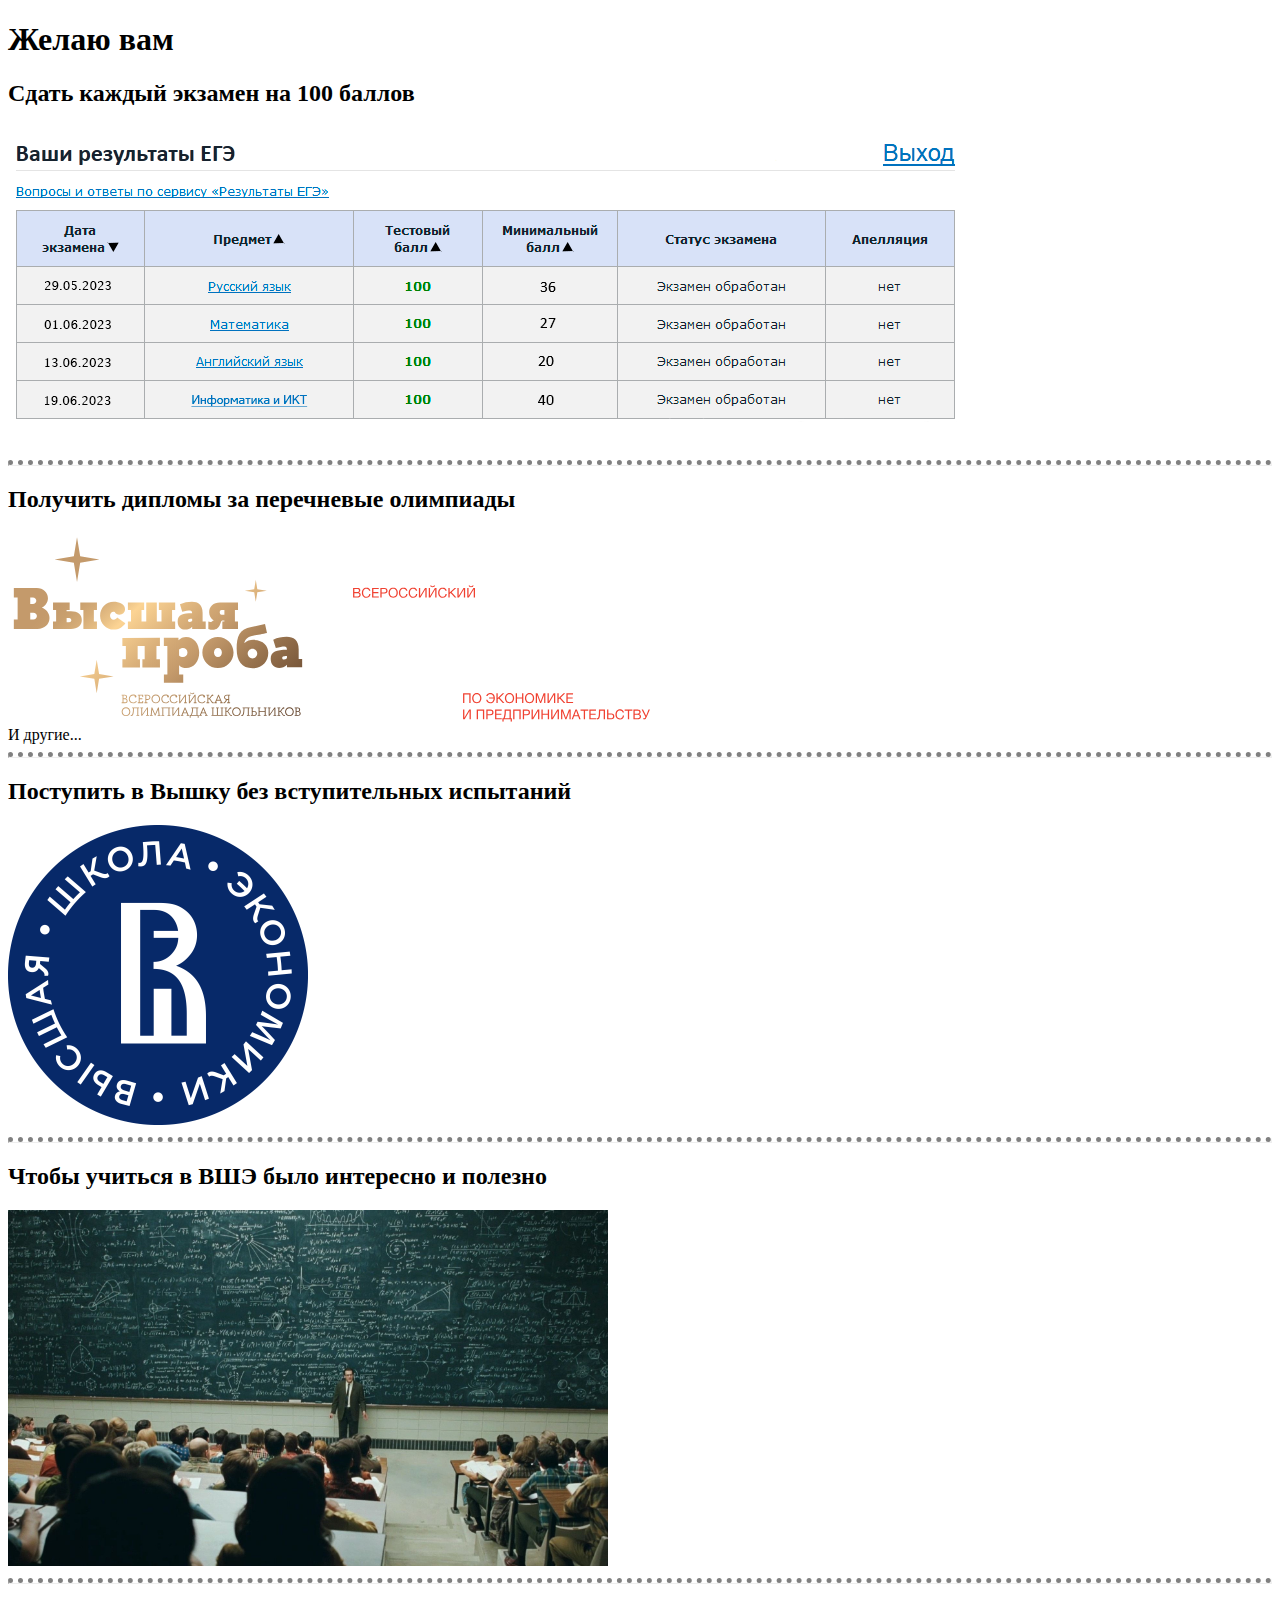
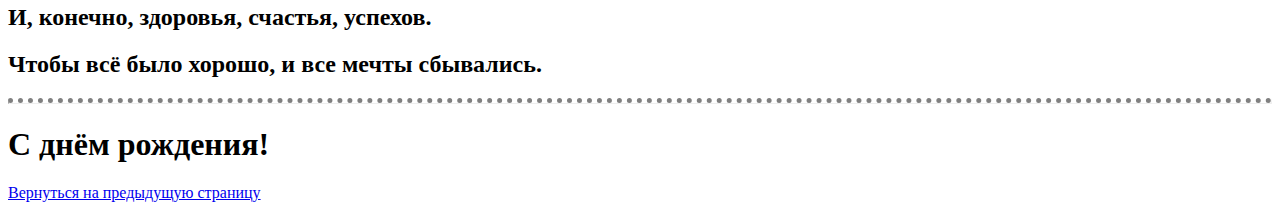
==== wishes/index.html @ 6b98b06e "Добавлена страничка с пожеланиями" ====
<!doctype html>
<html lang="ru">
<head>
    <meta charset="UTF-8">
    <meta name="viewport"
          content="width=device-width, user-scalable=no, initial-scale=1.0, maximum-scale=1.0, minimum-scale=1.0">
    <meta http-equiv="X-UA-Compatible" content="ie=edge">
    <link href="https://cdn.jsdelivr.net/npm/bootstrap@5.0.2/dist/css/bootstrap.min.css"
          rel="stylesheet"
          integrity="sha384-EVSTQN3/azprG1Anm3QDgpJLIm9Nao0Yz1ztcQTwFspd3yD65VohhpuuCOmLASjC"
          crossorigin="anonymous">
    <title>С днём рождения!</title>
    <link rel="stylesheet" href="../src/css/wishes.css">
</head>
<body>
<div class="d-flex flex-column align-items-center p-3">
    <div class="text-center">
        <div class="mb-4">
            <h1 class="">
                Желаю вам
            </h1>
        </div>

        <div class="">
            <h2 class="">
                <span class="text-primary">Сдать каждый экзамен на</span>
                <span class="text-success">100</span>
                <span class="text-primary">баллов</span>
            </h2>
            <img class="img-fluid" src="../src/images/ege-results.png" alt="ЕГЭ на 100 баллов">
        </div>

        <hr class="mt-2 mb-4" style="border-top: dotted 5px; background-color: transparent;"/>

        <div class="">
            <h2 class="text-primary mb-3">
                Получить дипломы за перечневые олимпиады
            </h2>
            <div class="d-flex flex-column flex-md-row align-items-center justify-content-md-around">
                <img class="img-fluid mb-2 mb-md-0" src="../src/images/hse-olymp-logo.svg" alt="Логотип Вышки"
                     width="300px"/>
                <img class="img-fluid bg-dark p-3 rounded" src="../src/images/hse-case.svg" alt="Логотип Вышки"
                     width="350px"/>
            </div>
            <div class="text-muted my-2">
                И другие...
            </div>
        </div>

        <hr class="mt-2 mb-4" style="border-top: dotted 5px; background-color: transparent;"/>

        <div class="">
            <h2 class="text-primary mb-4">
                Поступить в Вышку без вступительных испытаний
            </h2>
            <img class="img-fluid" src="../src/images/hse-logo.png" alt="Логотип Вышки" width="300px">
        </div>

        <hr class="mt-4 mb-4" style="border-top: dotted 5px; background-color: transparent;"/>

        <div class="">
            <h2 class="mb-4">
                <span class="text-primary">Чтобы учиться в ВШЭ было</span>
                <span class="text-success">интересно</span>
                <span class="text-primary">и</span>
                <span class="text-success">полезно</span>
            </h2>
            <img class="img-fluid" src="../src/images/hse-education.jpg" alt="Логотип Вышки" width="600px">
        </div>

        <hr class="mt-4 mb-4" style="border-top: dotted 5px; background-color: transparent;"/>

        <div class="">
            <h2 class="">
                <span>И, конечно,</span>
                <span class="text-primary">здоровья</span>,
                <span class="text-primary">счастья</span>,
                <span class="text-primary">успехов</span>.
            </h2>
            <h2 class="">
                <span>Чтобы всё было</span>
                <span class="text-success">хорошо</span>,
                <span>и все мечты</span>
                <span class="text-success">сбывались</span>.
            </h2>
        </div>

        <hr class="mt-4 mb-4" style="border-top: dotted 5px; background-color: transparent;"/>

        <div class="">
            <h1>С днём рождения!</h1>
        </div>
        
        <div class="">
            <a href="../" class="link-secondary">
                Вернуться на предыдущую страницу
            </a>
        </div>
    </div>
</div>
</body>
</html>
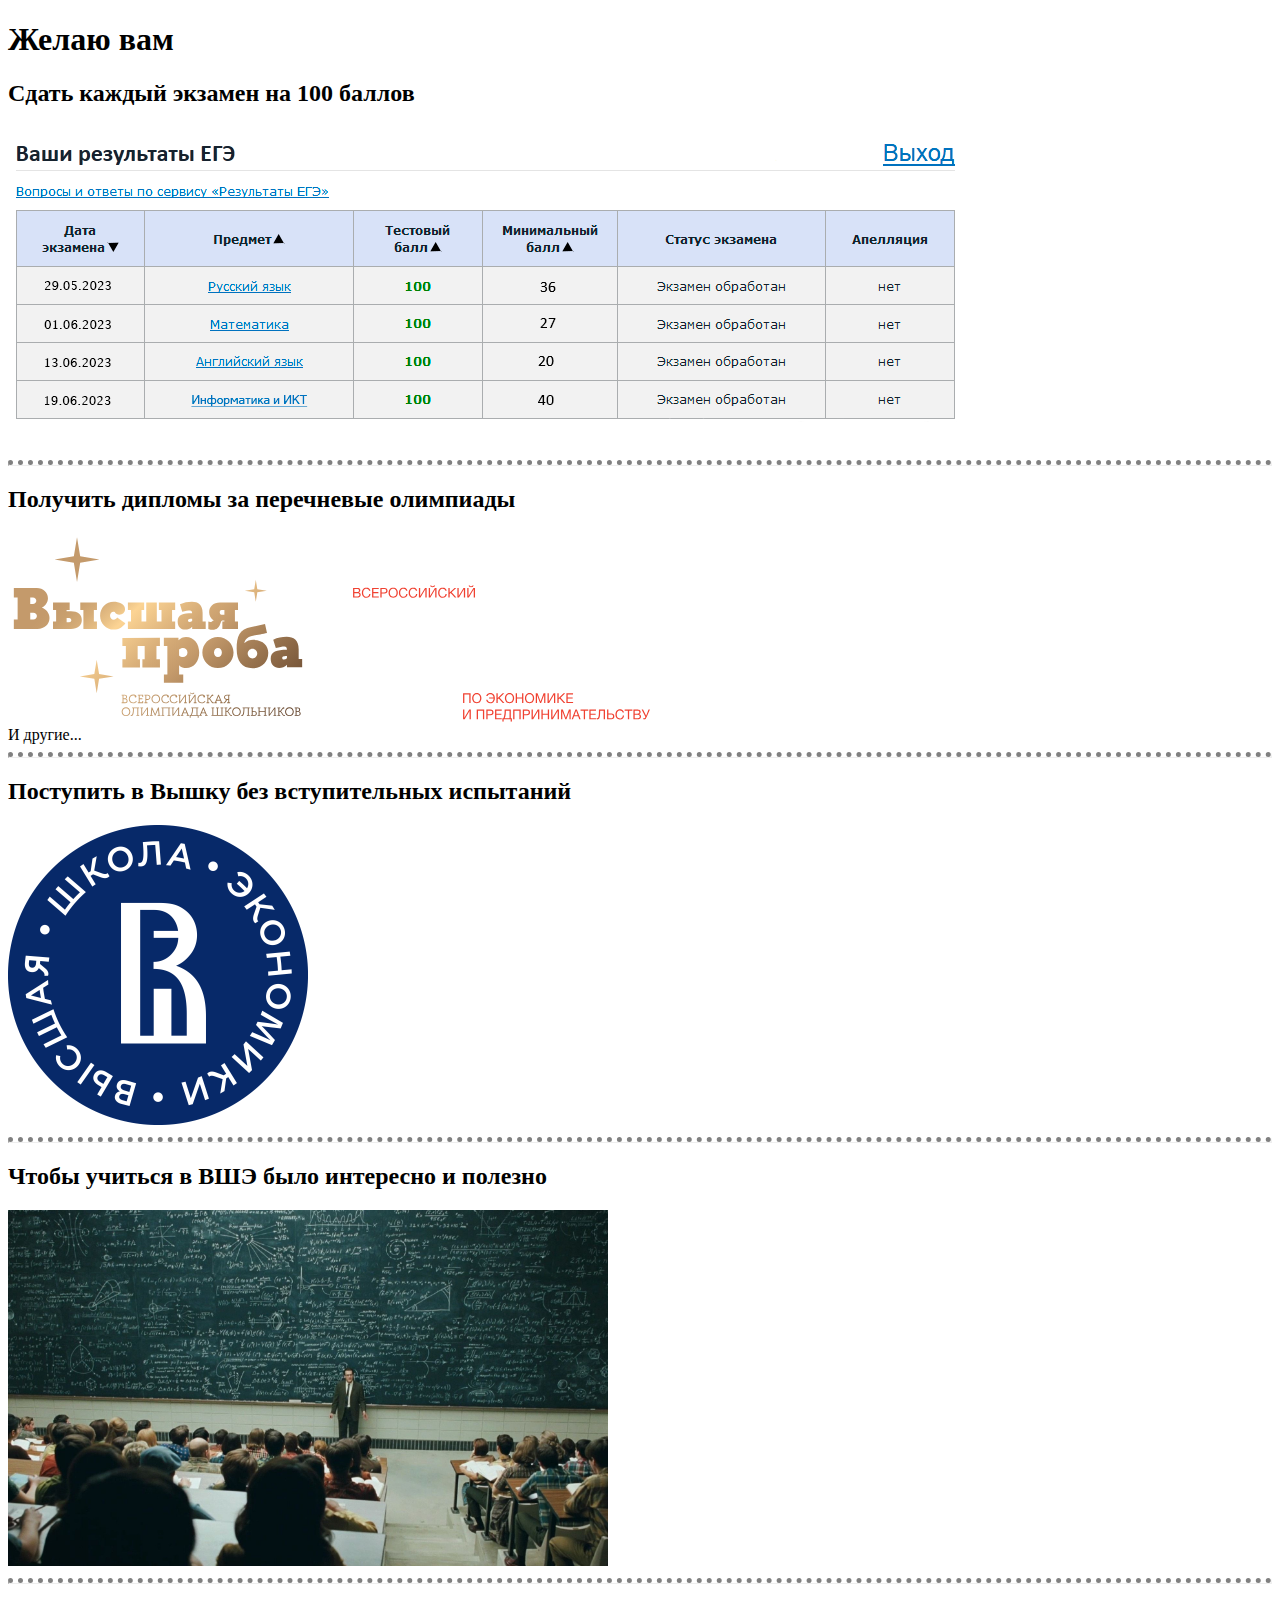
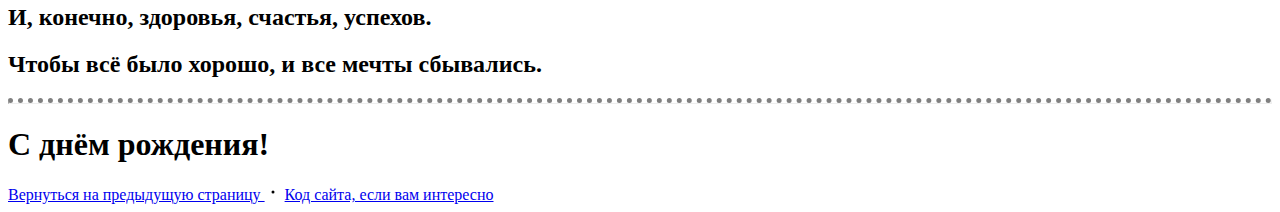
==== commit d078d9ac: "Мелкие изменения" ====
--- a/wishes/index.html
+++ b/wishes/index.html
@@ -87,13 +87,21 @@
 
         <hr class="mt-4 mb-4" style="border-top: dotted 5px; background-color: transparent;"/>
 
-        <div class="">
+        <div class="mb-3">
             <h1>С днём рождения!</h1>
         </div>
-        
-        <div class="">
+
+        <div class="d-flex flex-column flex-md-row align-items-center justify-content-center">
             <a href="../" class="link-secondary">
                 Вернуться на предыдущую страницу
+            </a>
+            <svg class="d-none d-md-block"
+                    xmlns="http://www.w3.org/2000/svg" width="16" height="16" fill="currentColor"
+                 viewBox="0 0 16 16">
+                <path d="M8 9.5a1.5 1.5 0 1 0 0-3 1.5 1.5 0 0 0 0 3z"/>
+            </svg>
+            <a href="https://github.com/nekstas/hb-sml-2023" class="link-secondary" target="_blank">
+                Код сайта, если вам интересно
             </a>
         </div>
     </div>
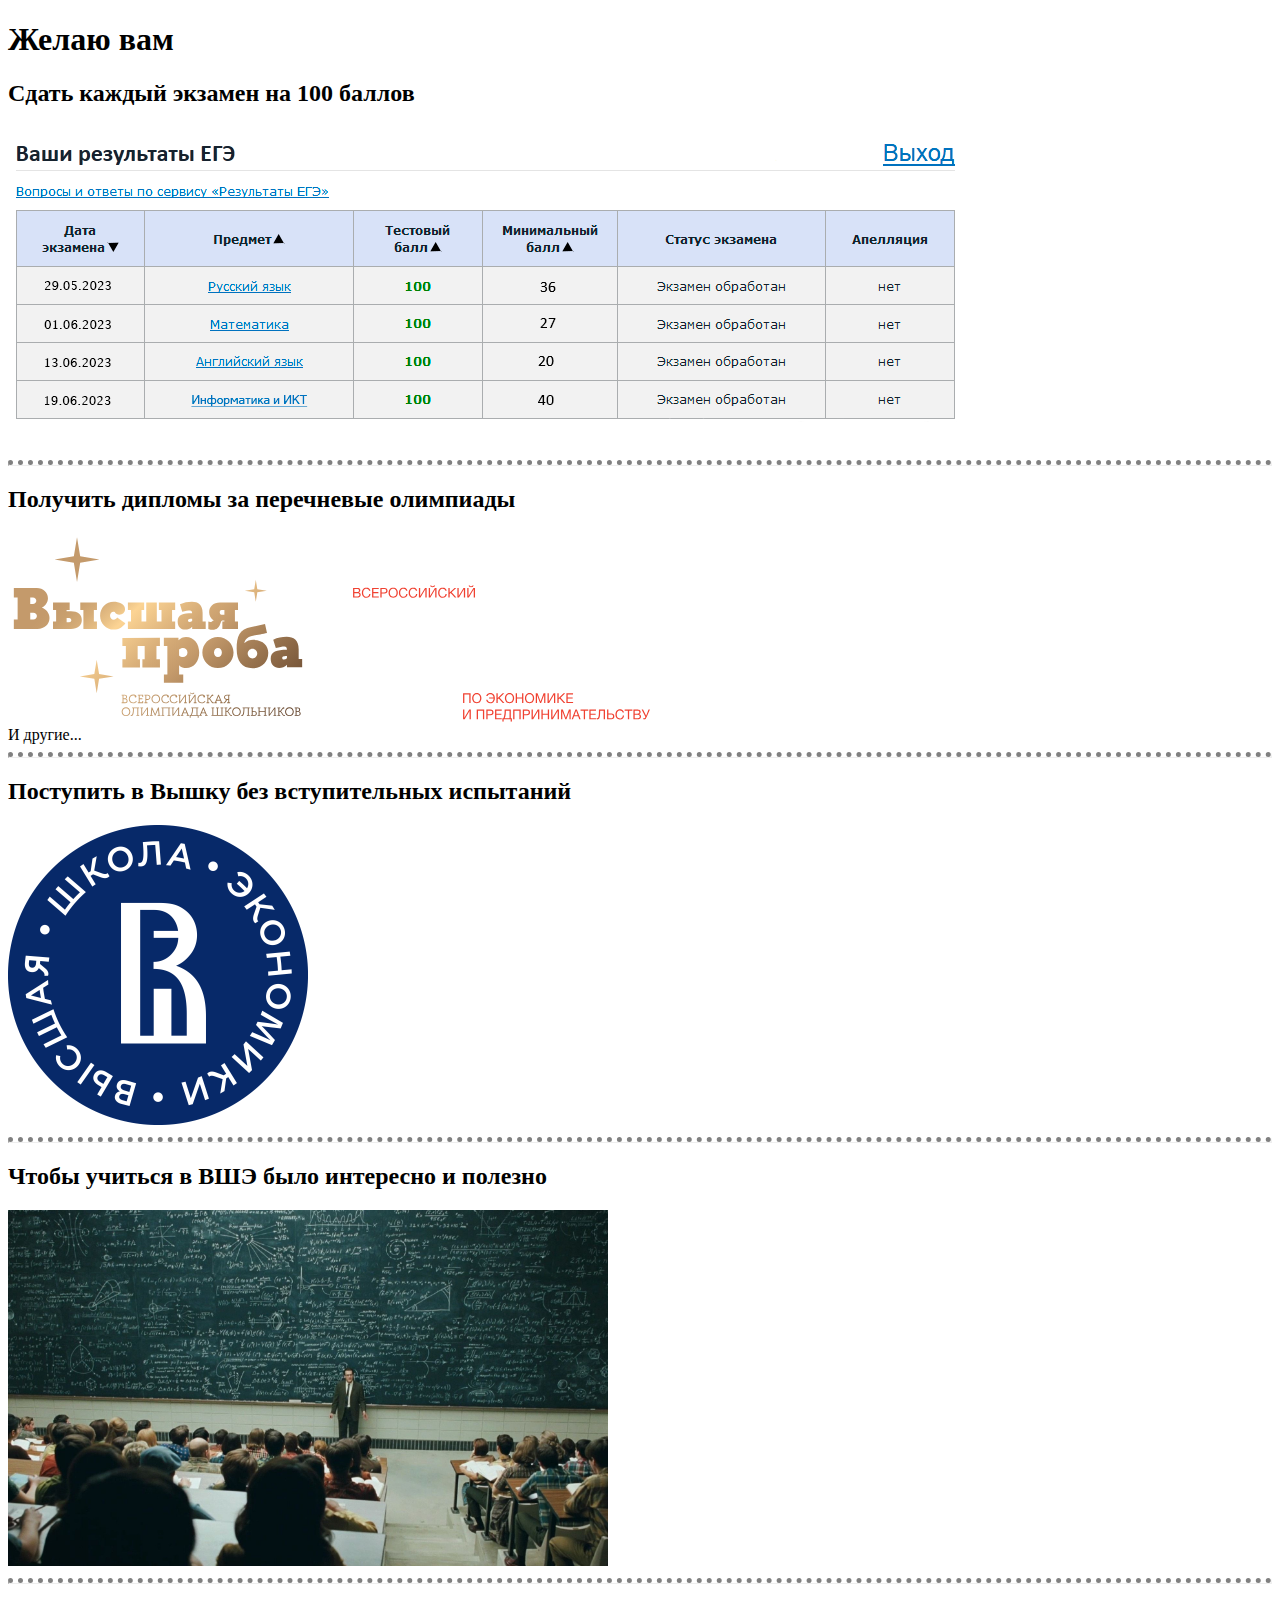
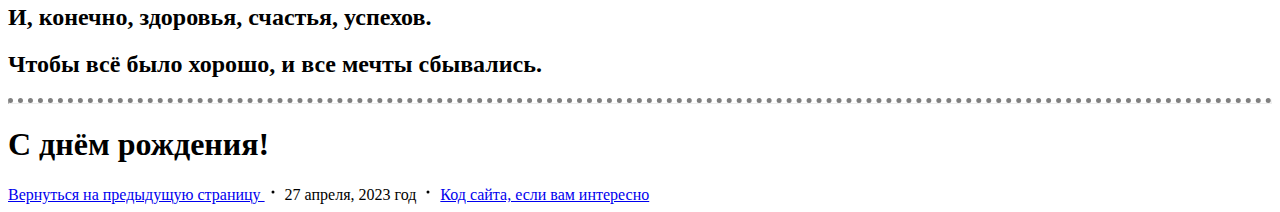
==== commit 690d076f: "Мелкие изменения" ====
--- a/wishes/index.html
+++ b/wishes/index.html
@@ -92,15 +92,23 @@
         </div>
 
         <div class="d-flex flex-column flex-md-row align-items-center justify-content-center">
-            <a href="../" class="link-secondary">
+            <a href="../" class="link-secondary order-0">
                 Вернуться на предыдущую страницу
             </a>
-            <svg class="d-none d-md-block"
+            <svg class="d-none d-md-block order-1"
                     xmlns="http://www.w3.org/2000/svg" width="16" height="16" fill="currentColor"
                  viewBox="0 0 16 16">
                 <path d="M8 9.5a1.5 1.5 0 1 0 0-3 1.5 1.5 0 0 0 0 3z"/>
             </svg>
-            <a href="https://github.com/nekstas/hb-sml-2023" class="link-secondary" target="_blank">
+            <span class="text-muted order-4 order-md-2">
+                27 апреля, 2023 год
+            </span>
+            <svg class="d-none d-md-block order-3"
+                    xmlns="http://www.w3.org/2000/svg" width="16" height="16" fill="currentColor"
+                 viewBox="0 0 16 16">
+                <path d="M8 9.5a1.5 1.5 0 1 0 0-3 1.5 1.5 0 0 0 0 3z"/>
+            </svg>
+            <a href="https://github.com/nekstas/hb-sml-2023" class="link-secondary order-2 order-md-4" target="_blank">
                 Код сайта, если вам интересно
             </a>
         </div>
